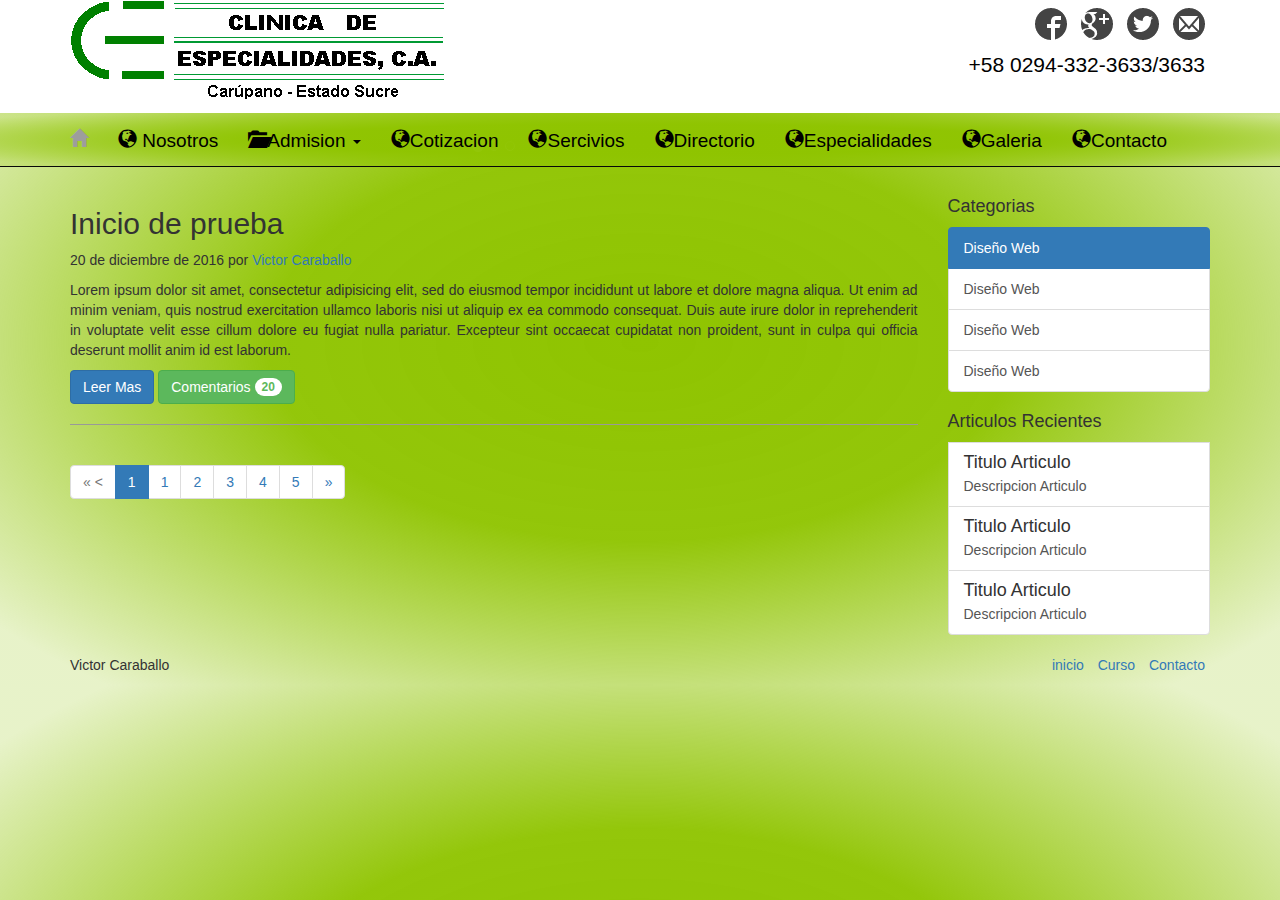
==== index.html @ faf77318 "mensaje" ====
<!DOCTYPE html>
<html lang="es">
<head>
	<meta charset="UTF-8">
	<meta name="viewport" content="width=device-width, user-scalable=no, initial-scale=1.0, maximum-scale=1.0, minimum-scale=1.0">
	<title>Clinica de Especialidades</title>
	<link rel="stylesheet" href="css/bootstrap.min.css">
	<link rel="stylesheet" href="css/estilos.css">
</head>
<body>
	<header>
		<section class="jumbotron">
			<div class="container">
				<img src="img/logo.png" alt="thumb">
				<div class="navbar-form navbar-right">
					<ul class="list-inline text-right">
						<li class="img"><a href="#"> <img src="img/facebook3.png" alt="" /></a></li>
						<li class="img"><a href="#"> <img src="img/google-plus3.png" alt="" /></a></li>
						<li class="img"><a href="#"> <img src="img/twitter3.png" alt="" /></a></li>
						<li class="img"><a href="#"> <img src="img/mail4.png" alt="" /></a></li>
					</ul>

					<ul class="list-inline text-right">
						<li id="numero"><p>+58 0294-332-3633/3633</p></li>
					</ul>

				</div>
			</div>
		</section>

		<nav class="navbar navbar-inverse navbar-static-top " role="navigation">
				<div class="container">
						<div class="navbar-header">
							<button type="button" class="navbar-toggle collapsed" data-toggle="collapse" data-target="#navegacion-vc">
								<span class="sr-only">Desplegar/ Ocultar</span>
								<span class="icon-bar"></span>
								<span class="icon-bar"></span>
								<span class="icon-bar"></span>
							</button>
							<a href="#" class="navbar-brand"><span class="glyphicon glyphicon-home"></span> </a>
						</div>
						<div class="collapse navbar-collapse" id="navegacion-vc">
								<ul class="nav navbar-nav">
									<li class=""><a href="#"><span class="glyphicon glyphicon-globe"></span> Nosotros</a></li>
									<li class="dropdown">
											<a href="#" class="dropdown-toggle" data-toggle="dropdown" role="button">
												<span class="glyphicon glyphicon-folder-open"></span>Admision <span class="caret"></span>
											</a>
											<ul class="dropdown-menu" role="menu">
													<li><a href="#"><span class="glyphicon glyphicon-info-sign"></span>Información de Ingreso</a></li>
													<li><a href="#"><span class="glyphicon glyphicon-book"></span>Deberes y Derechos</a></li>


											</ul>

									</li>
									<li class=""><a href="#"><span class="glyphicon glyphicon-globe"></span>Cotizacion</a></li>
									<li class=""><a href="#"><span class="glyphicon glyphicon-globe"></span>Sercivios</a></li>
									<li class=""><a href="#"><span class="glyphicon glyphicon-globe"></span>Directorio</a></li>
									<li class=""><a href="#"><span class="glyphicon glyphicon-globe"></span>Especialidades</a></li>
									<li class=""><a href="#"><span class="glyphicon glyphicon-globe"></span>Galeria</a></li>
									<li class=""><a href="#"><span class="glyphicon glyphicon-globe"></span>Contacto</a></li>
								</ul>

						</div>
				</div>
		</nav>
	</header>
	<section class="main container">
		<div class="row">
			<section class="posts col-md-9">

				<div id="carousel-1" class="carousel slide" data-ride="carousel">

					<!--indicadores-->
					<ol class="carousel-indicators">
							<li data-target="#carousel-1" data-slide-to="0" class="active"></li>
							<li data-target="#carousel-1" data-slide-to="1"></li>
							<li data-target="#carousel-1" data-slide-to="2"></li>
					</ol>

				<!--Contenido-->

				<div class="carousel-inner" role="listbox">
						<div class="item active">
							<img src="http://lorempixel.com/1200/400" alt="" class="img-responsive">
							<div class="carousel-caption">
								<h3>Este es nuestro Slide n1</h3>
							</div>

						</div>
						<div class="item">
							<img src="http://lorempixel.com/1200/400" alt="" class="img-responsive">
							<div class="carousel-caption">
								<h3>Este es nuestro Slide n1</h3>
							</div>

						</div>
						<div class="item">
							<img src="http://lorempixel.com/1200/400" alt="" class="img-responsive">
							<div class="carousel-caption">
								<h3>Este es nuestro Slide n1</h3>
							</div>

						</div>

			</div>
				</div>

				<article class="post clearfix">
					<a href="#" class="thumb pull-left">
						<!-- <img class="img-thumbnail" src="img/12.png" alt="thumb"> -->
					</a>
					<h2 class="post-title">
						<a href="#">Inicio de prueba</a>
					</h2>
					<p><span class="post-fecha">20 de diciembre de 2016</span> por <span class="post-autor"><a href="#">Victor Caraballo</a></span></p>
					<p class="post-contenido text-justify"> Lorem ipsum dolor sit amet, consectetur adipisicing elit, sed do eiusmod tempor incididunt ut labore et dolore magna aliqua. Ut enim ad minim veniam, quis nostrud exercitation ullamco laboris nisi ut aliquip ex ea commodo consequat. Duis aute irure dolor in reprehenderit in voluptate velit esse cillum dolore eu fugiat nulla pariatur. Excepteur sint occaecat cupidatat non proident, sunt in culpa qui officia deserunt mollit anim id est laborum. </p>
					<div class="contenedor-botones">
						<a href="#" class="btn btn-primary"> Leer Mas</a>
						<a href="#" class="btn btn-success"> Comentarios <span class="badge">20</span></a>
					</div>
				</article>


				<nav>
					<div class="center-block">
						<ul class="pagination">
							<li class="disabled"><a href="#"> &laquo; <<span class=sr-only>Anterior</span></a></li>
							<li class="active"><a href="#">1</a></li>
							<li> <a href="#">1</a></li>
							<li> <a href="#">2</a></li>
							<li> <a href="#">3</a></li>
							<li> <a href="#">4</a></li>
							<li> <a href="#">5</a></li>
							<li><a href="#">&raquo; <span class="sr-only"> Siguiente</span></a></li>

						</ul>
					</div>
				</nav>
			</section>
			<aside class="col-md-3 hidden-xs hidden-sm">
				<h4>Categorias</h4>
				<div class="list-group">
					<a href="#" class="list-group-item active">Diseño Web</a>
					<a href="#" class="list-group-item">Diseño Web</a>
					<a href="#" class="list-group-item">Diseño Web</a>
					<a href="#" class="list-group-item">Diseño Web</a>

				</div>
				<h4>Articulos Recientes</h4>
				<a href="#" class="list-group-item">
					<h4 class="list-group-item-heading">Titulo Articulo</h4>
					<p class="list-group-item-text">Descripcion Articulo</p>
				</a>
				<a href="#" class="list-group-item">
					<h4 class="list-group-item-heading">Titulo Articulo</h4>
					<p class="list-group-item-text">Descripcion Articulo</p>
				</a>
				<a href="#" class="list-group-item">
					<h4 class="list-group-item-heading">Titulo Articulo</h4>
					<p class="list-group-item-text">Descripcion Articulo</p>
				</a>

			</aside>
		</div>

	</section>


	<footer>
		<div class="container">
			<div class="row">
				<div class="col-xs-6">
					<p>Victor Caraballo</p>
				</div>
				<div class="col-xs-6">
					<ul class="list-inline text-right">
						<li><a href="#">inicio</a></li>
						<li><a href="#">Curso</a></li>
						<li><a href="#">Contacto</a></li>
					</ul>
				</div>
			</div>
		</div>
	</footer>
<script src="js/jquery.js"></script>
<script src="js/bootstrap.min.js"></script>
</body>
</html>
---- css/estilos.css ----
body{
	/* Permalink - use to edit and share this gradient: http://colorzilla.com/gradient-editor/#8fc400+62,8fc400+75&amp;1+0,0.96+41,0.96+41,0.21+92 */
background: -moz-radial-gradient(center, ellipse cover,  rgba(143,196,0,1) 0%, rgba(143,196,0,0.96) 41%, rgba(143,196,0,0.65) 62%, rgba(143,196,0,0.46) 75%, rgba(143,196,0,0.21) 92%); /* FF3.6+ */
background: -webkit-gradient(radial, center center, 0px, center center, 100%, color-stop(0%,rgba(143,196,0,1)), color-stop(41%,rgba(143,196,0,0.96)), color-stop(62%,rgba(143,196,0,0.65)), color-stop(75%,rgba(143,196,0,0.46)), color-stop(92%,rgba(143,196,0,0.21))); /* Chrome,Safari4+ */
background: -webkit-radial-gradient(center, ellipse cover,  rgba(143,196,0,1) 0%,rgba(143,196,0,0.96) 41%,rgba(143,196,0,0.65) 62%,rgba(143,196,0,0.46) 75%,rgba(143,196,0,0.21) 92%); /* Chrome10+,Safari5.1+ */
background: -o-radial-gradient(center, ellipse cover,  rgba(143,196,0,1) 0%,rgba(143,196,0,0.96) 41%,rgba(143,196,0,0.65) 62%,rgba(143,196,0,0.46) 75%,rgba(143,196,0,0.21) 92%); /* Opera 12+ */
background: -ms-radial-gradient(center, ellipse cover,  rgba(143,196,0,1) 0%,rgba(143,196,0,0.96) 41%,rgba(143,196,0,0.65) 62%,rgba(143,196,0,0.46) 75%,rgba(143,196,0,0.21) 92%); /* IE10+ */
background: radial-gradient(ellipse at center,  rgba(143,196,0,1) 0%,rgba(143,196,0,0.96) 41%,rgba(143,196,0,0.65) 62%,rgba(143,196,0,0.46) 75%,rgba(143,196,0,0.21) 92%); /* W3C */
filter: progid:DXImageTransform.Microsoft.gradient( startColorstr='#8fc400', endColorstr='#368fc400',GradientType=1 ); /* IE6-9 fallback on horizontal gradient */

}


/*Header*/

.navbar{
	margin-bottom: 0px;
	/* Permalink - use to edit and share this gradient: http://colorzilla.com/gradient-editor/#8fc400+62,8fc400+75&amp;1+0,0.96+41,0.96+41,0.21+92 */
background: -moz-radial-gradient(center, ellipse cover,  rgba(143,196,0,1) 0%, rgba(143,196,0,0.96) 41%, rgba(143,196,0,0.65) 62%, rgba(143,196,0,0.46) 75%, rgba(143,196,0,0.21) 92%); /* FF3.6+ */
background: -webkit-gradient(radial, center center, 0px, center center, 100%, color-stop(0%,rgba(143,196,0,1)), color-stop(41%,rgba(143,196,0,0.96)), color-stop(62%,rgba(143,196,0,0.65)), color-stop(75%,rgba(143,196,0,0.46)), color-stop(92%,rgba(143,196,0,0.21))); /* Chrome,Safari4+ */
background: -webkit-radial-gradient(center, ellipse cover,  rgba(143,196,0,1) 0%,rgba(143,196,0,0.96) 41%,rgba(143,196,0,0.65) 62%,rgba(143,196,0,0.46) 75%,rgba(143,196,0,0.21) 92%); /* Chrome10+,Safari5.1+ */
background: -o-radial-gradient(center, ellipse cover,  rgba(143,196,0,1) 0%,rgba(143,196,0,0.96) 41%,rgba(143,196,0,0.65) 62%,rgba(143,196,0,0.46) 75%,rgba(143,196,0,0.21) 92%); /* Opera 12+ */
background: -ms-radial-gradient(center, ellipse cover,  rgba(143,196,0,1) 0%,rgba(143,196,0,0.96) 41%,rgba(143,196,0,0.65) 62%,rgba(143,196,0,0.46) 75%,rgba(143,196,0,0.21) 92%); /* IE10+ */
background: radial-gradient(ellipse at center,  rgba(143,196,0,1) 0%,rgba(143,196,0,0.96) 41%,rgba(143,196,0,0.65) 62%,rgba(143,196,0,0.46) 75%,rgba(143,196,0,0.21) 92%); /* W3C */
filter: progid:DXImageTransform.Microsoft.gradient( startColorstr='#8fc400', endColorstr='#368fc400',GradientType=1 ); /* IE6-9 fallback on horizontal gradient */


}
.navbar .container ul li a{


	color:black;
	font-size: 19px;

}





.jumbotron{
	background: white;
	color:#fff;
	padding:0px 0px;
	margin-bottom: 0px;
}

header #numero {
	color:black;
}



/*Post*/
.main{
	margin-top:20px;
	margin-bottom:20px;
}
.post{
	padding-bottom: 20px;
	margin-bottom:20px;
	border-bottom:1px solid #999;
}

.post .post-title a{
	color:#333;

}

.post .thumb{
	margin-right: 10px;
	width: 40%;
}

.post .thumb img{
	width:100%;
}

.post .contenedor-botones{
	width: 100%;
}

/*Media query screen*/

@media screen and (max-width:768px){


	.post .thumb{
		width: 100%;
		margin-bottom: 20px;
		margin-right: 0px;




	}
}
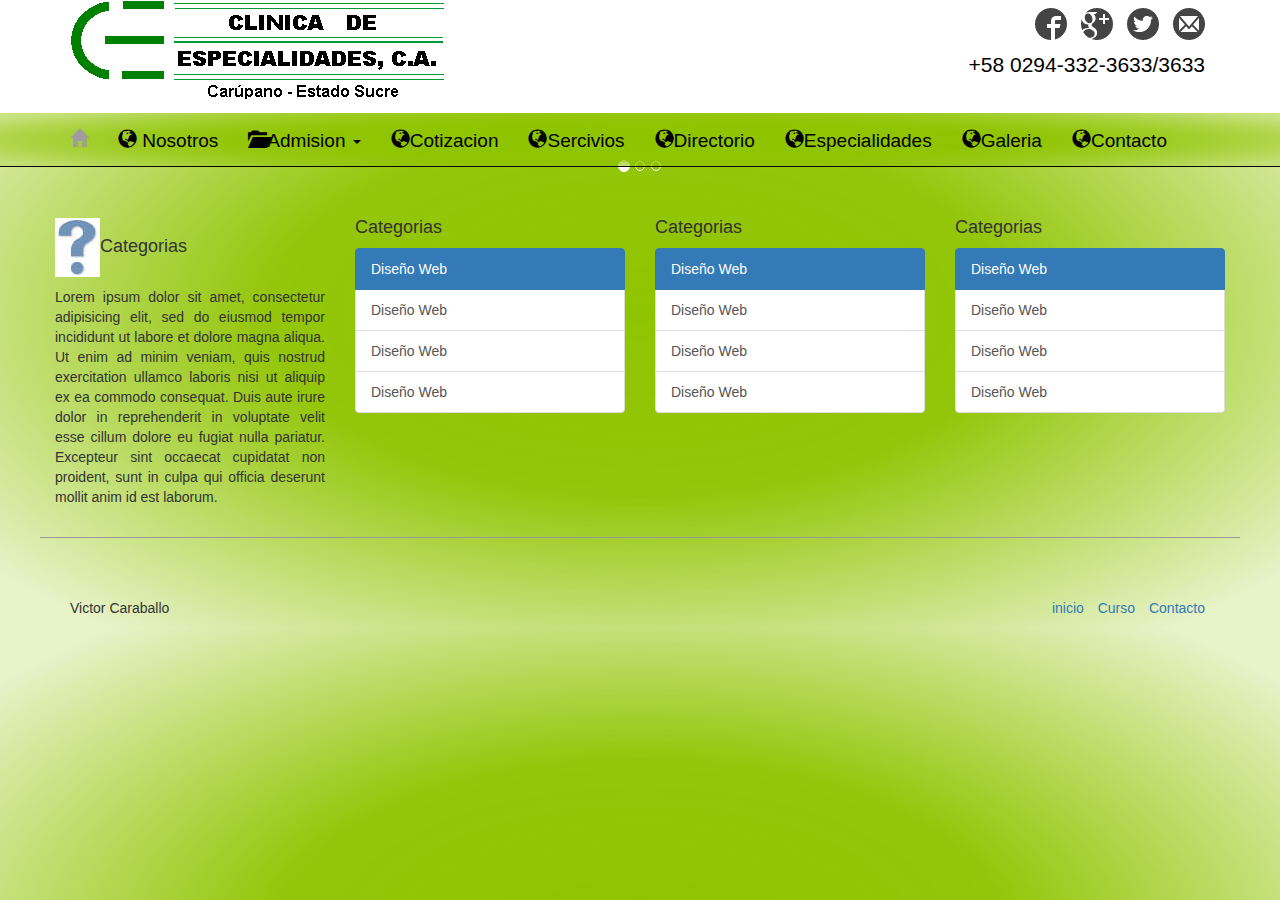
==== commit 7fbe77bc: "mensaje" ====
--- a/index.html
+++ b/index.html
@@ -67,8 +67,8 @@
 		</nav>
 	</header>
 	<section class="main container">
-		<div class="row">
-			<section class="posts col-md-9">
+		<div class="main row">
+			<section class="col-md-12">
 
 				<div id="carousel-1" class="carousel slide" data-ride="carousel">
 
@@ -107,62 +107,55 @@
 			</div>
 				</div>
 
-				<article class="post clearfix">
-					<a href="#" class="thumb pull-left">
-						<!-- <img class="img-thumbnail" src="img/12.png" alt="thumb"> -->
-					</a>
-					<h2 class="post-title">
-						<a href="#">Inicio de prueba</a>
-					</h2>
-					<p><span class="post-fecha">20 de diciembre de 2016</span> por <span class="post-autor"><a href="#">Victor Caraballo</a></span></p>
-					<p class="post-contenido text-justify"> Lorem ipsum dolor sit amet, consectetur adipisicing elit, sed do eiusmod tempor incididunt ut labore et dolore magna aliqua. Ut enim ad minim veniam, quis nostrud exercitation ullamco laboris nisi ut aliquip ex ea commodo consequat. Duis aute irure dolor in reprehenderit in voluptate velit esse cillum dolore eu fugiat nulla pariatur. Excepteur sint occaecat cupidatat non proident, sunt in culpa qui officia deserunt mollit anim id est laborum. </p>
-					<div class="contenedor-botones">
-						<a href="#" class="btn btn-primary"> Leer Mas</a>
-						<a href="#" class="btn btn-success"> Comentarios <span class="badge">20</span></a>
-					</div>
-				</article>
+			</section>
+
+		<div class="post row">
+			<div class="col-md-3">
+
+			<h4><img src="img/pregunta_icono.jpg" alt="">Categorias</h4>
+			<p class="text-justify">
+				Lorem ipsum dolor sit amet, consectetur adipisicing elit, sed do
+				eiusmod tempor incididunt ut labore et dolore magna aliqua. Ut enim
+				ad minim veniam, quis nostrud exercitation ullamco laboris nisi ut aliquip
+				ex ea commodo consequat. Duis aute irure dolor in reprehenderit in voluptate
+				velit esse cillum dolore eu fugiat nulla pariatur. Excepteur sint occaecat
+				cupidatat non proident, sunt in culpa qui officia deserunt mollit anim id
+				est laborum.
+
+			</p>
+			</div>
+			<div class="col-md-3">
+			<h4>Categorias</h4>
+			<div class="list-group">
+				<a href="#" class="list-group-item active">Diseño Web</a>
+				<a href="#" class="list-group-item">Diseño Web</a>
+				<a href="#" class="list-group-item">Diseño Web</a>
+				<a href="#" class="list-group-item">Diseño Web</a>
+			</div>
+			</div>
+			<div class="col-md-3">
+			<h4>Categorias</h4>
+			<div class="list-group">
+				<a href="#" class="list-group-item active">Diseño Web</a>
+				<a href="#" class="list-group-item">Diseño Web</a>
+				<a href="#" class="list-group-item">Diseño Web</a>
+				<a href="#" class="list-group-item">Diseño Web</a>
+			</div>
+			</div>
+			<div class="col-md-3">
+			<h4>Categorias</h4>
+			<div class="list-group">
+				<a href="#" class="list-group-item active">Diseño Web</a>
+				<a href="#" class="list-group-item">Diseño Web</a>
+				<a href="#" class="list-group-item">Diseño Web</a>
+				<a href="#" class="list-group-item">Diseño Web</a>
+			</div>
+			</div>
 
 
-				<nav>
-					<div class="center-block">
-						<ul class="pagination">
-							<li class="disabled"><a href="#"> &laquo; <<span class=sr-only>Anterior</span></a></li>
-							<li class="active"><a href="#">1</a></li>
-							<li> <a href="#">1</a></li>
-							<li> <a href="#">2</a></li>
-							<li> <a href="#">3</a></li>
-							<li> <a href="#">4</a></li>
-							<li> <a href="#">5</a></li>
-							<li><a href="#">&raquo; <span class="sr-only"> Siguiente</span></a></li>
 
-						</ul>
-					</div>
-				</nav>
-			</section>
-			<aside class="col-md-3 hidden-xs hidden-sm">
-				<h4>Categorias</h4>
-				<div class="list-group">
-					<a href="#" class="list-group-item active">Diseño Web</a>
-					<a href="#" class="list-group-item">Diseño Web</a>
-					<a href="#" class="list-group-item">Diseño Web</a>
-					<a href="#" class="list-group-item">Diseño Web</a>
+		</div>
 
-				</div>
-				<h4>Articulos Recientes</h4>
-				<a href="#" class="list-group-item">
-					<h4 class="list-group-item-heading">Titulo Articulo</h4>
-					<p class="list-group-item-text">Descripcion Articulo</p>
-				</a>
-				<a href="#" class="list-group-item">
-					<h4 class="list-group-item-heading">Titulo Articulo</h4>
-					<p class="list-group-item-text">Descripcion Articulo</p>
-				</a>
-				<a href="#" class="list-group-item">
-					<h4 class="list-group-item-heading">Titulo Articulo</h4>
-					<p class="list-group-item-text">Descripcion Articulo</p>
-				</a>
-
-			</aside>
 		</div>
 
 	</section>
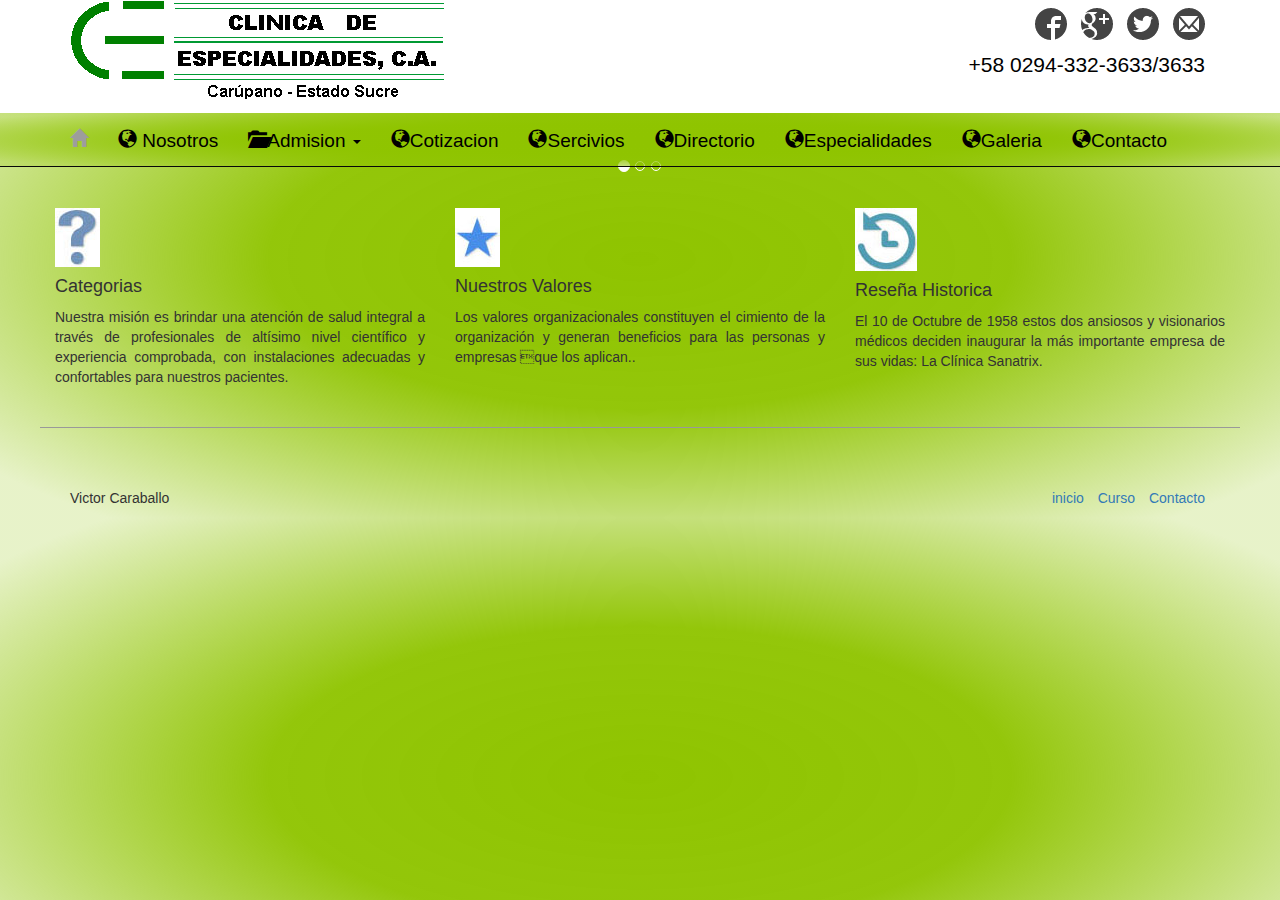
==== commit f919cb4d: "mensaje" ====
--- a/index.html
+++ b/index.html
@@ -110,47 +110,46 @@
 			</section>
 
 		<div class="post row">
-			<div class="col-md-3">
+			<div class="col-md-4">
 
-			<h4><img src="img/pregunta_icono.jpg" alt="">Categorias</h4>
-			<p class="text-justify">
-				Lorem ipsum dolor sit amet, consectetur adipisicing elit, sed do
-				eiusmod tempor incididunt ut labore et dolore magna aliqua. Ut enim
-				ad minim veniam, quis nostrud exercitation ullamco laboris nisi ut aliquip
-				ex ea commodo consequat. Duis aute irure dolor in reprehenderit in voluptate
-				velit esse cillum dolore eu fugiat nulla pariatur. Excepteur sint occaecat
-				cupidatat non proident, sunt in culpa qui officia deserunt mollit anim id
-				est laborum.
+				<div class="list-group text-justify">
+					<img src="img/pregunta_icono.jpg" alt="">
+					<h4>Categorias</h4>
+					<p>Nuestra misión es brindar una atención de salud integral a través de profesionales
+						de altísimo nivel científico y experiencia comprobada, con instalaciones adecuadas y
+						confortables para nuestros pacientes.</p>
 
-			</p>
+				</div>
+
+
 			</div>
-			<div class="col-md-3">
-			<h4>Categorias</h4>
-			<div class="list-group">
-				<a href="#" class="list-group-item active">Diseño Web</a>
-				<a href="#" class="list-group-item">Diseño Web</a>
-				<a href="#" class="list-group-item">Diseño Web</a>
-				<a href="#" class="list-group-item">Diseño Web</a>
+			<div class="col-md-4">
+
+				<div class="list-group text-justify">
+					<img src="img/estrella.jpg" alt="">
+					<h4>Nuestros Valores</h4>
+					<p>Los valores organizacionales constituyen el
+						cimiento de la organización y generan beneficios para
+						las personas y empresas que los aplican..</p>
+
+				</div>
+
+
 			</div>
+			<div class="col-md-4">
+
+				<div class="list-group text-justify">
+					<img src="img/resena.jpg" alt="">
+					<h4>Reseña Historica</h4>
+					<p>El 10 de Octubre de 1958 estos dos ansiosos y visionarios médicos deciden
+						inaugurar la más importante empresa de sus vidas: La Clínica Sanatrix.</p>
+
+				</div>
+
+
 			</div>
-			<div class="col-md-3">
-			<h4>Categorias</h4>
-			<div class="list-group">
-				<a href="#" class="list-group-item active">Diseño Web</a>
-				<a href="#" class="list-group-item">Diseño Web</a>
-				<a href="#" class="list-group-item">Diseño Web</a>
-				<a href="#" class="list-group-item">Diseño Web</a>
-			</div>
-			</div>
-			<div class="col-md-3">
-			<h4>Categorias</h4>
-			<div class="list-group">
-				<a href="#" class="list-group-item active">Diseño Web</a>
-				<a href="#" class="list-group-item">Diseño Web</a>
-				<a href="#" class="list-group-item">Diseño Web</a>
-				<a href="#" class="list-group-item">Diseño Web</a>
-			</div>
-			</div>
+
+
 
 
 
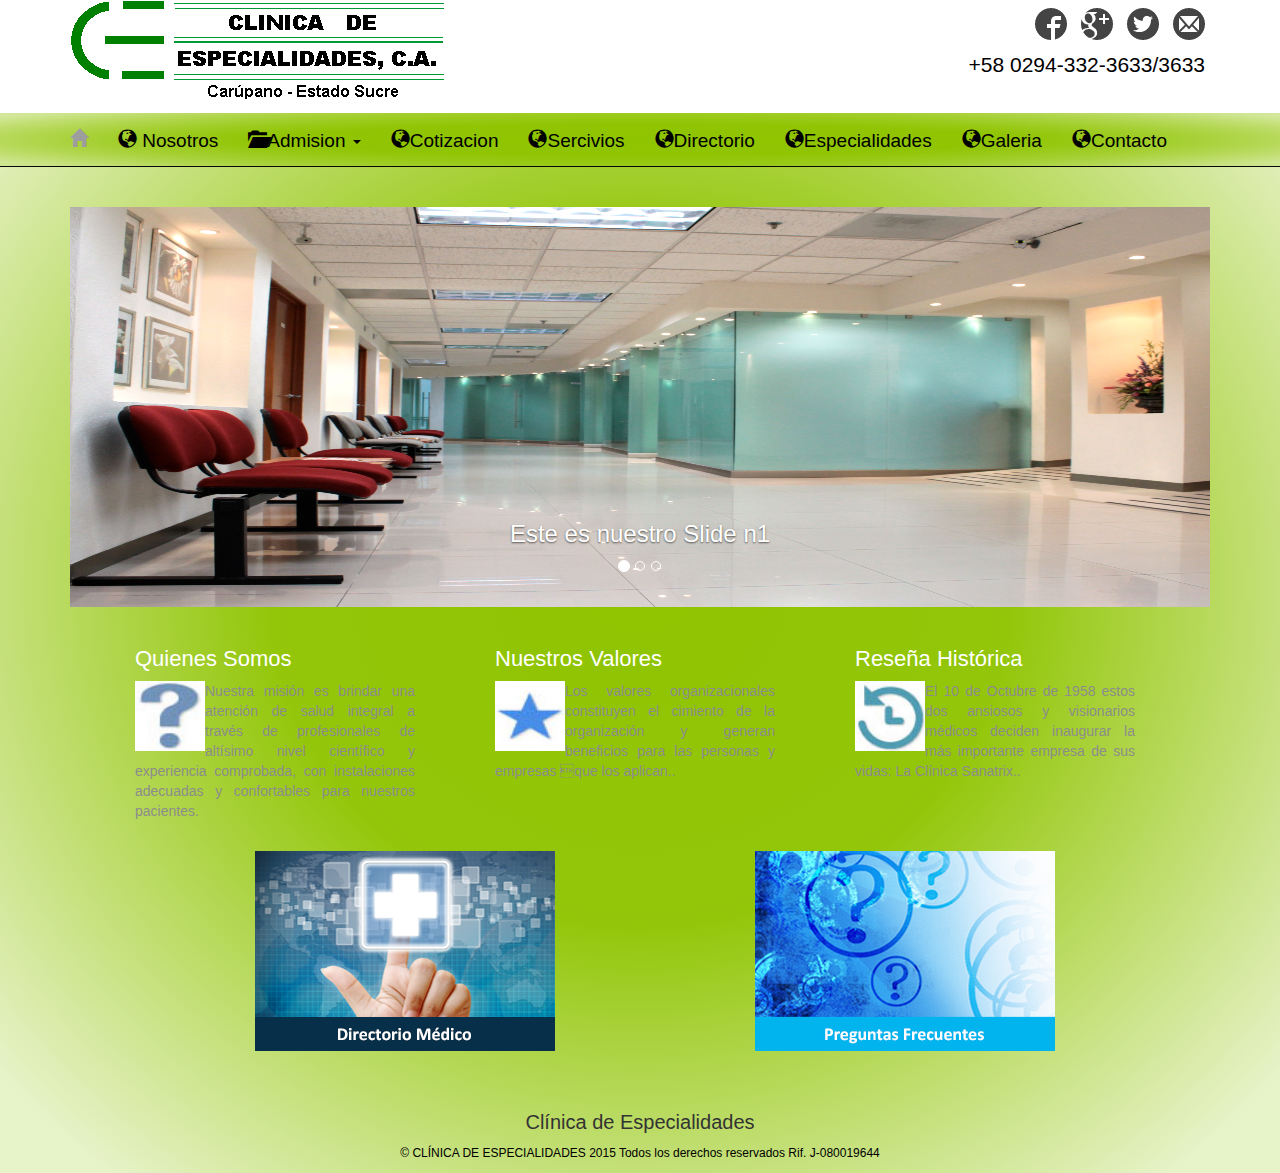
==== commit afdd47c5: "mensaje" ====
--- a/index.html
+++ b/index.html
@@ -83,21 +83,21 @@
 
 				<div class="carousel-inner" role="listbox">
 						<div class="item active">
-							<img src="http://lorempixel.com/1200/400" alt="" class="img-responsive">
+							<img src="img/c2.jpg" alt="" class="img-responsive">
 							<div class="carousel-caption">
 								<h3>Este es nuestro Slide n1</h3>
 							</div>
 
 						</div>
 						<div class="item">
-							<img src="http://lorempixel.com/1200/400" alt="" class="img-responsive">
+							<img src="img/c3.jpg" alt="" class="img-responsive">
 							<div class="carousel-caption">
 								<h3>Este es nuestro Slide n1</h3>
 							</div>
 
 						</div>
 						<div class="item">
-							<img src="http://lorempixel.com/1200/400" alt="" class="img-responsive">
+							<img src="img/c4.jpg"alt="" class="img-responsive">
 							<div class="carousel-caption">
 								<h3>Este es nuestro Slide n1</h3>
 							</div>
@@ -109,51 +109,61 @@
 
 			</section>
 
-		<div class="post row">
-			<div class="col-md-4">
-
-				<div class="list-group text-justify">
-					<img src="img/pregunta_icono.jpg" alt="">
-					<h4>Categorias</h4>
-					<p>Nuestra misión es brindar una atención de salud integral a través de profesionales
-						de altísimo nivel científico y experiencia comprobada, con instalaciones adecuadas y
-						confortables para nuestros pacientes.</p>
-
-				</div>
+			<section id="contenido">
+				<div id="somos">
+				<ul>
 
 
-			</div>
-			<div class="col-md-4">
+					<li>
+						<h2 class="titulo">Quienes Somos</h2>
+							<img class="thumb" src="img/pregunta_icono.jpg" alt="tumbail1">
+								<p>Nuestra misión es brindar una atención de salud integral
+									a través de profesionales de altísimo nivel científico
+									y experiencia comprobada, con instalaciones adecuadas
+									y confortables para nuestros pacientes.</p>
 
-				<div class="list-group text-justify">
-					<img src="img/estrella.jpg" alt="">
-					<h4>Nuestros Valores</h4>
-					<p>Los valores organizacionales constituyen el
-						cimiento de la organización y generan beneficios para
-						las personas y empresas que los aplican..</p>
+					</li>
+					<li>
+						<h2 class="titulo">Nuestros Valores</h2>
+							<img class="thumb" src="img/estrella.jpg" alt="tumbail1">
+								<p>Los valores organizacionales constituyen el cimiento de la
+									organización y generan beneficios para las personas y empresas
+									que los aplican..</p>
 
-				</div>
+					</li>
+					<li>
+						<h2 class="titulo">Reseña Histórica</h2>
+							<img class="thumb" src="img/resena.jpg" alt="tumbail1">
+								<p>El 10 de Octubre de 1958 estos dos ansiosos y visionarios
+									médicos deciden inaugurar la más importante empresa de sus vidas:
+									 La Clínica Sanatrix..</p>
+
+					</li>
 
 
-			</div>
-			<div class="col-md-4">
 
-				<div class="list-group text-justify">
-					<img src="img/resena.jpg" alt="">
-					<h4>Reseña Historica</h4>
-					<p>El 10 de Octubre de 1958 estos dos ansiosos y visionarios médicos deciden
-						inaugurar la más importante empresa de sus vidas: La Clínica Sanatrix.</p>
+					</ul>
+				</div>
+			</section>
 
-				</div>
+			<div class="img row">
+				<div class="col-md-4 col-md-offset-2">
 
+						<a href="#"><img src="img/bn_directorio.jpg" alt=""></a>
 
-			</div>
+					</div>
+
+					<div class="col-md-4 col-md-offset-1">
+
+							<a href="#"><img src="img/bn_preguntas.jpg" alt=""></a>
+
+						</div>
 
 
 
 
 
-		</div>
+			</div>
 
 		</div>
 
@@ -163,16 +173,11 @@
 	<footer>
 		<div class="container">
 			<div class="row">
-				<div class="col-xs-6">
-					<p>Victor Caraballo</p>
+				<div class="col-md-12 text-center">
+					<h2>Clínica de Especialidades</h2>
+					<p>© CLÍNICA DE ESPECIALIDADES 2015 Todos los derechos reservados Rif. J-080019644</p>
 				</div>
-				<div class="col-xs-6">
-					<ul class="list-inline text-right">
-						<li><a href="#">inicio</a></li>
-						<li><a href="#">Curso</a></li>
-						<li><a href="#">Contacto</a></li>
-					</ul>
-				</div>
+
 			</div>
 		</div>
 	</footer>
--- a/css/estilos.css
+++ b/css/estilos.css
@@ -35,9 +35,16 @@
 }
 
 
+.carousel {
+	margin-bottom: 20px;
+}
 
+.carousel .item img {
 
+		width:100%;
+		height: 400px;
 
+}
 .jumbotron{
 	background: white;
 	color:#fff;
@@ -80,6 +87,57 @@
 	width: 100%;
 }
 
+/*Articulos Principal*/
+
+#contenido #somos {
+  float: left;
+  margin-bottom: 20px;
+  }
+
+#contenido #somos .titulo {
+  font-size: 22px;
+  font-family: Arial;
+  color:#fff;
+}
+
+#contenido #somos .thumb{ /*editar tamaño de imgen*/
+  width: 70px;
+  height: 70px;
+  float: left;
+
+}
+#contenido #somos ul li  p{/*edita solo los "p" que estan directos
+los que tengan clases o id los salta.*/
+  color:#8c8c8c;
+  font-size: 14px;
+  text-align: justify;
+  line-height: 20px;
+  width: 280px;
+}
+
+#contenido #somos ul li{
+  display: inline;
+  font-family: Arial;
+  color:#000;
+  float:left;
+  padding: 0px 40px;
+  font-size: 20px
+}
+/*--------------------------------------------------*/
+
+
+footer h2{
+
+  font-size: 20px;
+}
+footer p{
+  font-family: arial,helvetica, sans-serif;
+  font-size: 12px;
+  color:#000;
+  line-height: 20px;
+}
+
+
 /*Media query screen*/
 
 @media screen and (max-width:768px){
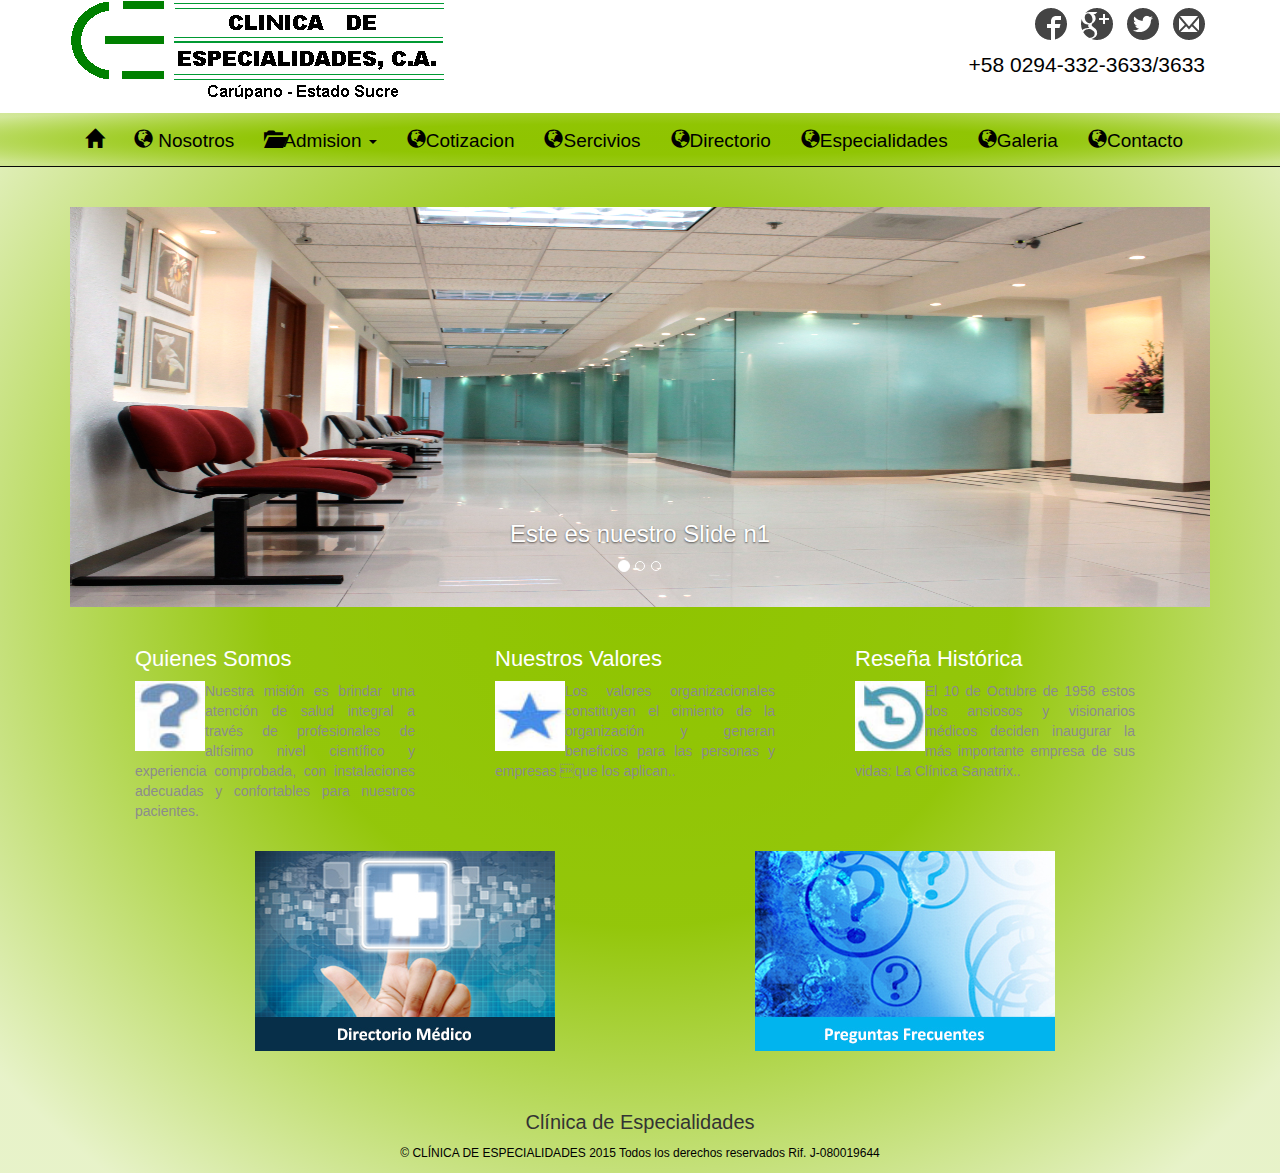
==== commit 584ecf9b: "mensaje" ====
--- a/index.html
+++ b/index.html
@@ -37,10 +37,11 @@
 								<span class="icon-bar"></span>
 								<span class="icon-bar"></span>
 							</button>
-							<a href="#" class="navbar-brand"><span class="glyphicon glyphicon-home"></span> </a>
+							
 						</div>
 						<div class="collapse navbar-collapse" id="navegacion-vc">
 								<ul class="nav navbar-nav">
+									<li><a href=""><span class="glyphicon glyphicon-home"></span></a></li>
 									<li class=""><a href="#"><span class="glyphicon glyphicon-globe"></span> Nosotros</a></li>
 									<li class="dropdown">
 											<a href="#" class="dropdown-toggle" data-toggle="dropdown" role="button">
